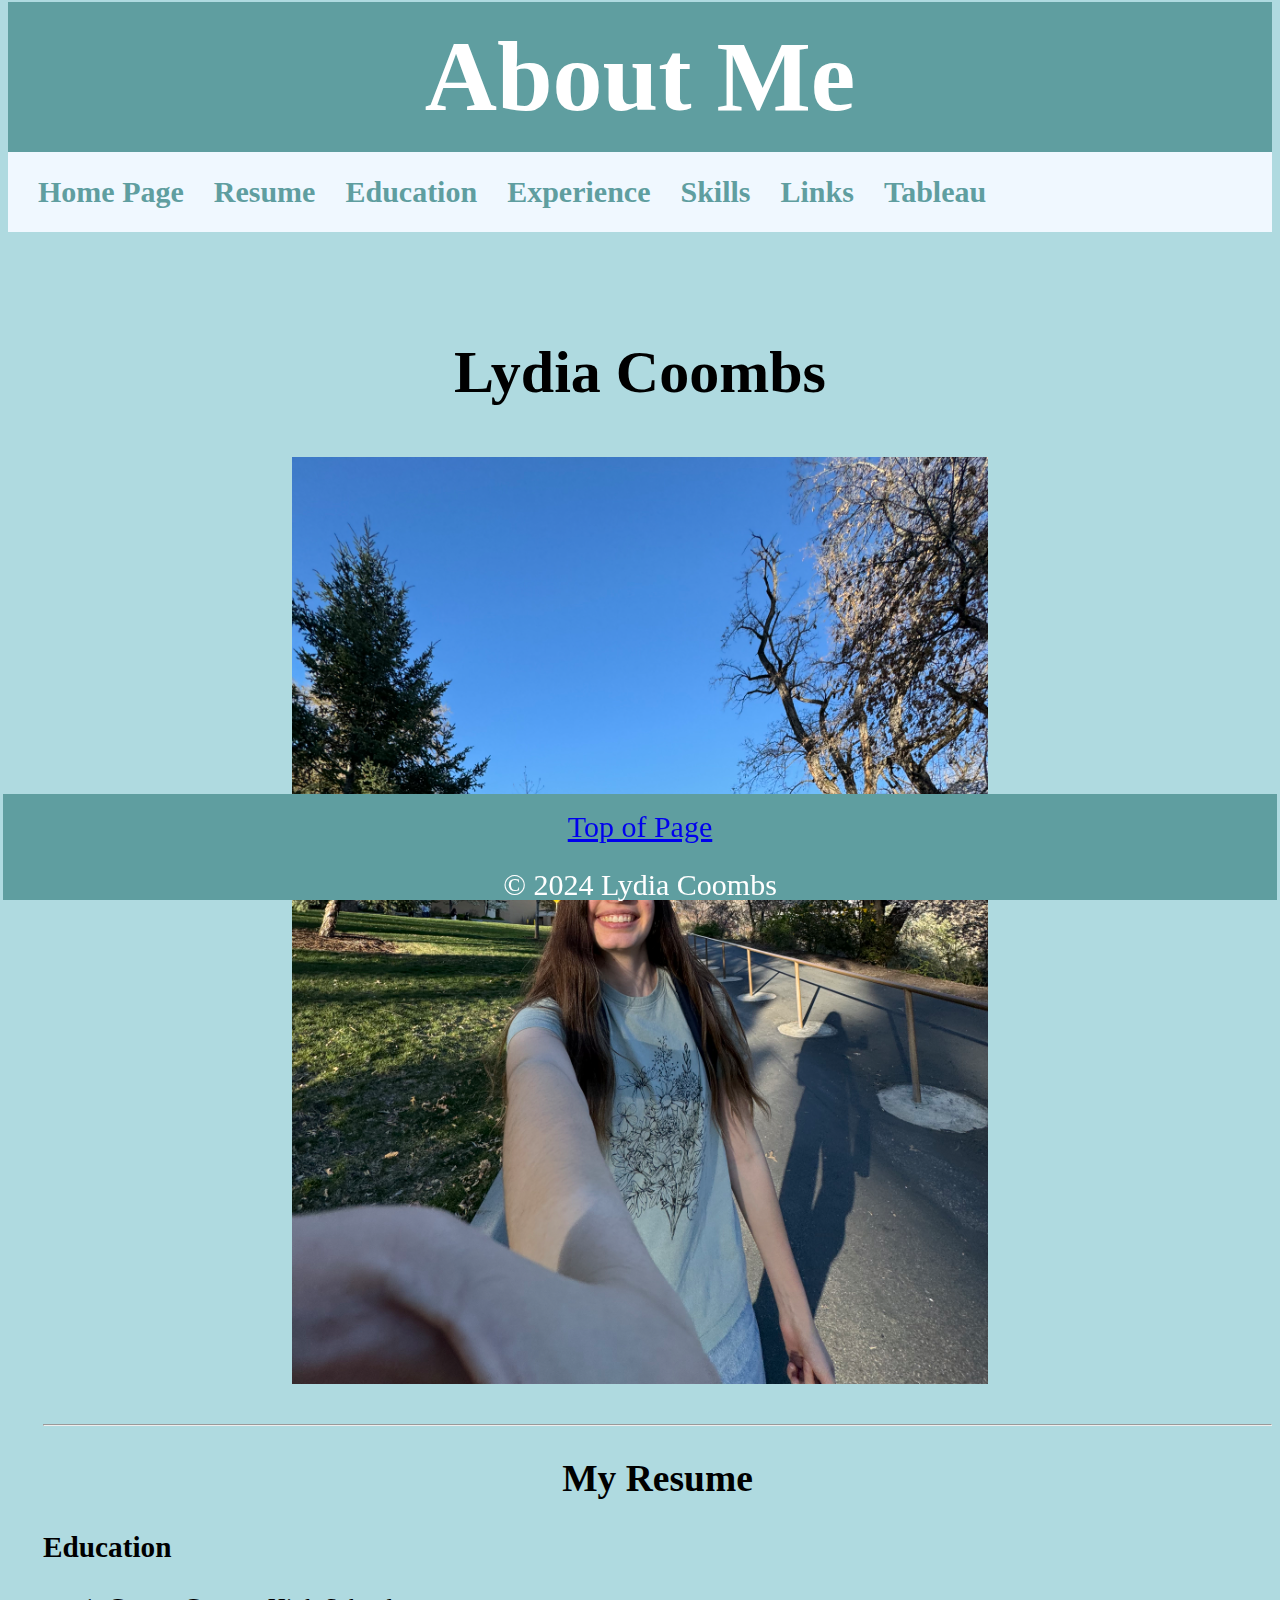
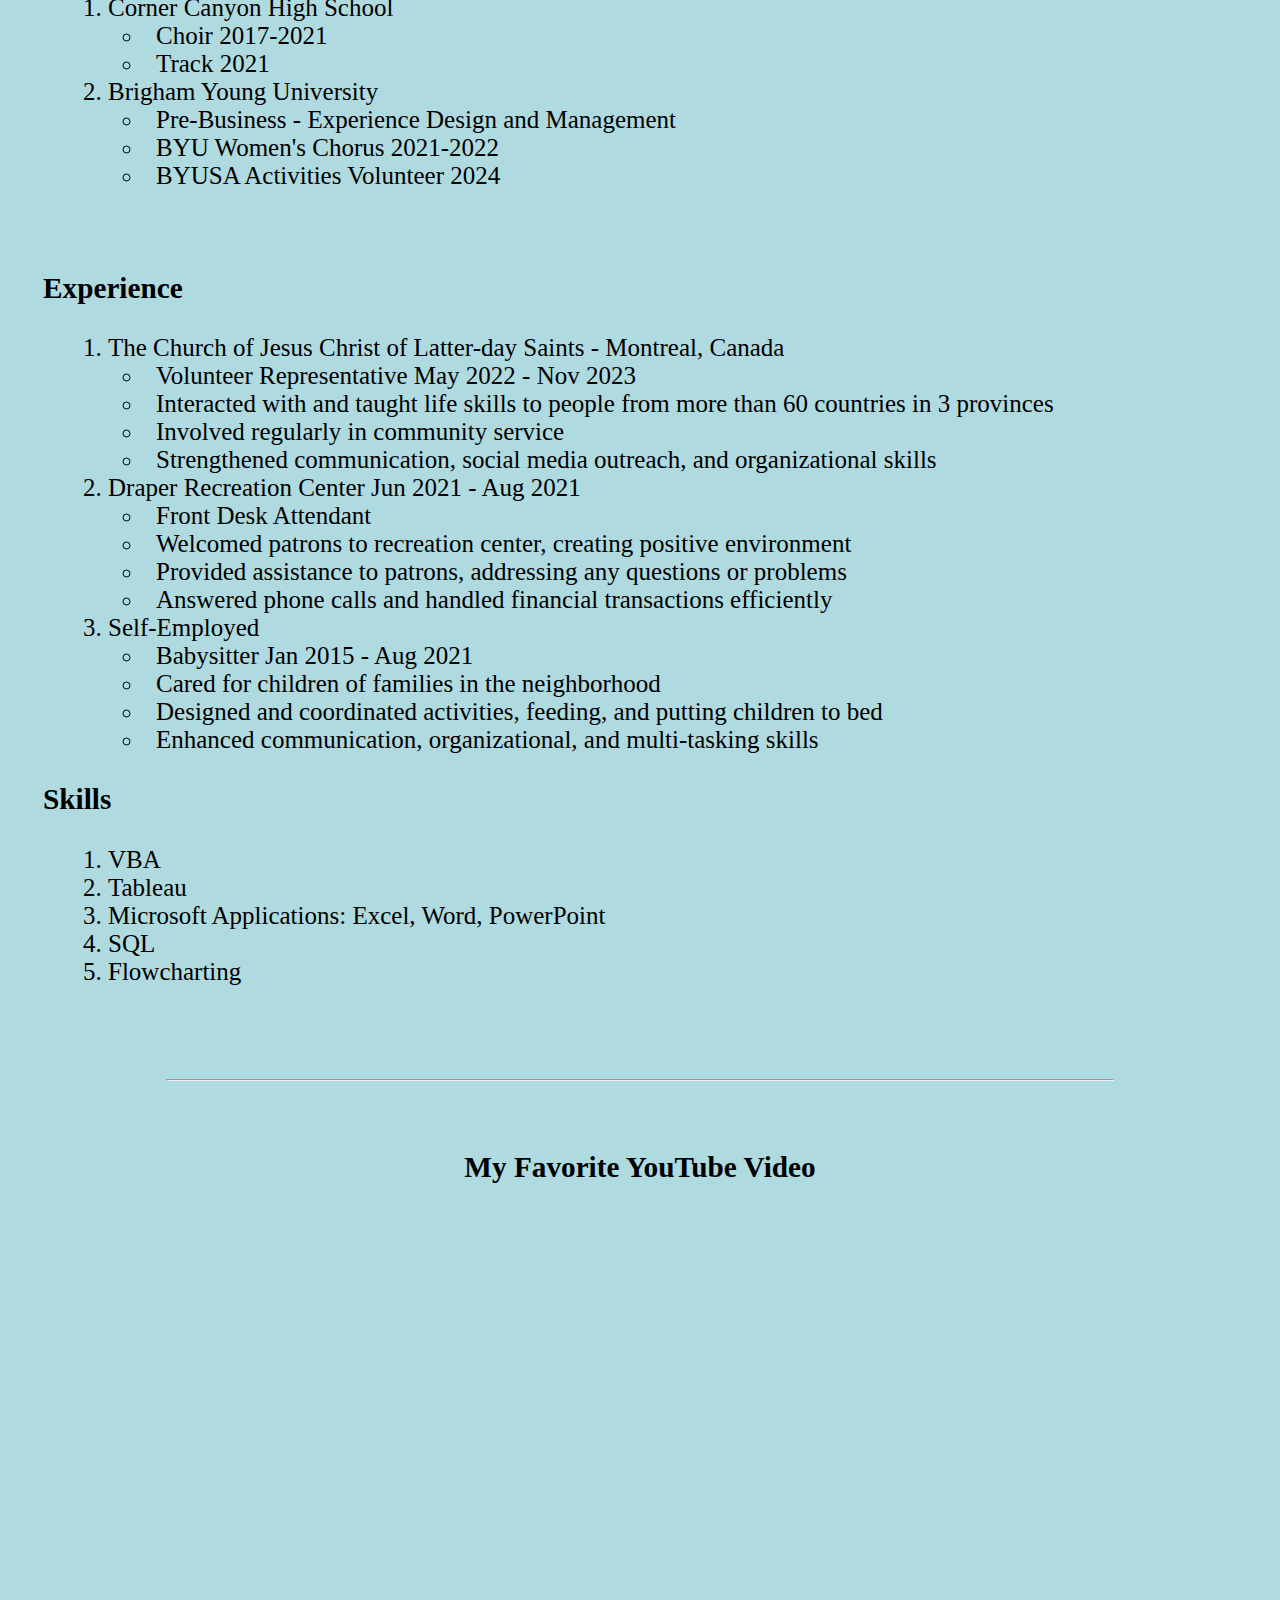
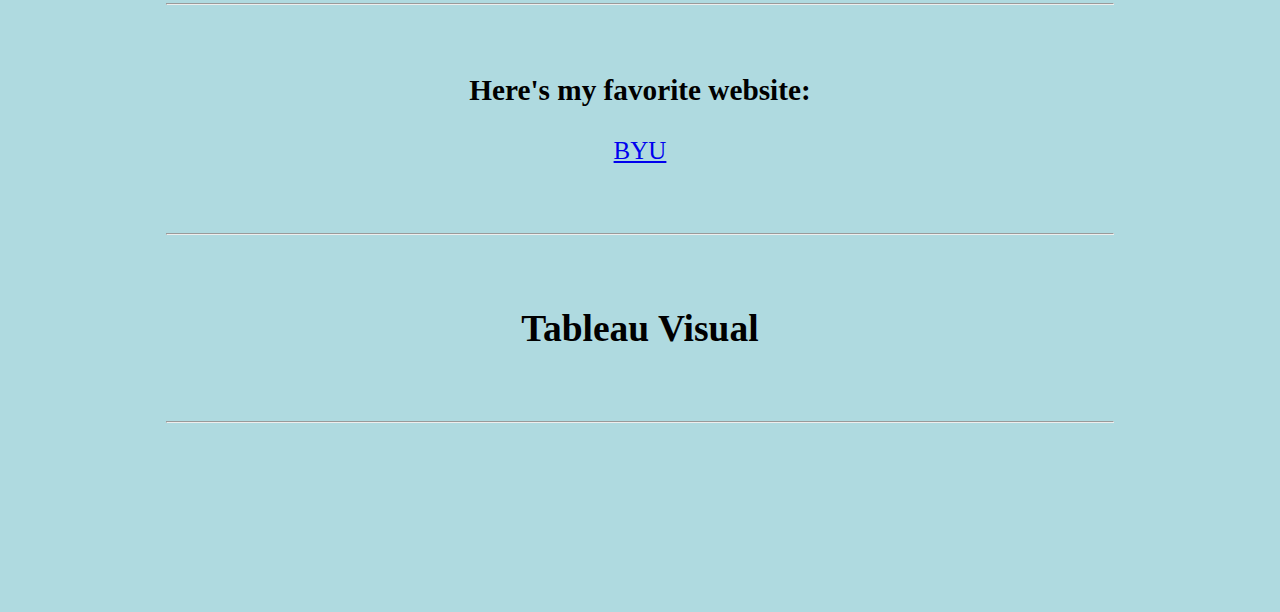
==== mypage.html @ cae205dc "Add files via upload" ====
<!DOCTYPE html>
<html lang="en">
<head>
    <meta charset="UTF-8">
    <meta name="viewport" content="width=device-width, initial-scale=1.0">
    <title>About Me</title>
    <link href="https://fonts.googleapis.com/css?family=Playfair+Display" rel="stylesheet" type="text/css" />
    <link rel="stylesheet" type ="text/css" href="css/mystyles.css">
</head>
<body>
    <div class="header">
        <h1>About Me</h1>
    </div>
    <nav class="common">
        <a href="../index.html">Home Page</a>
        <a href="#res">Resume</a>
        <a href="#edu">Education</a>
        <a href="#exp">Experience</a>
        <a href="#ski">Skills</a>
        <a href="#lin">Links</a>
        <a href="#tab">Tableau</a>
    </nav>
    <br>
    <br>
    <div class="image">
        <h2 id="#top">Lydia Coombs</h2>
        <img src="assets/img/IMG_0093.jpeg" alt="me">
    </div>
    <br>
    <div class="main">
        <hr class="expe">
        <div class="res">
            <h2 id="res">My Resume</h2>
        </div>
        <div class="eduation">
            <h3 id="edu">Education</h3>
                <ol>
                    <li>Corner Canyon High School</li>
                        <ul>
                            <li>Choir 2017-2021</li>
                            <li>Track 2021</li>
                        </ul>
               
                    <li>Brigham Young University</li>
                        <ul>
                            <li>Pre-Business - Experience Design and Management</li>
                            <li>BYU Women's Chorus 2021-2022</li>
                            <li>BYUSA Activities Volunteer 2024</li>
                        </ul>
                
                </ol>
                <br>
        </div>
        <!--Divider-->
        <div class="experience">
            <h3 id="exp">Experience</h3>
            <ol>
                <li>The Church of Jesus Christ of Latter-day Saints	- Montreal, Canada</li>
                <ul>
                    <li>Volunteer Representative	May 2022 - Nov 2023</li>
                    <li>Interacted with and taught life skills to people from more than 60 countries in 3 provinces</li>
                    <li>Involved regularly in community service</li>
                    <li>Strengthened communication, social media outreach, and organizational skills</li>
                </ul>    
                <li>Draper Recreation Center Jun 2021 - Aug 2021</li>
                <ul>
                    <li>Front Desk Attendant</li>
                    <li>Welcomed patrons to recreation center, creating positive environment</li>
                    <li>Provided assistance to patrons, addressing any questions or problems</li>
                    <li>Answered phone calls and handled financial transactions efficiently</li>
                </ul>
                <li>Self-Employed</li>
                <ul>
                    <li>Babysitter Jan 2015 - Aug 2021</li>
                    <li>Cared for children of families in the neighborhood</li>
                    <li>Designed and coordinated activities, feeding, and putting children to bed</li>
                    <li>Enhanced communication, organizational, and multi-tasking skills</li>
                </ul>
            </ol>
        </div>
        <div class="skills">
            <h3 id="ski">Skills</h3>
            <ol>
                <li>VBA</li>
                <li>Tableau</li>
                <li>Microsoft Applications: Excel, Word, PowerPoint</li>
                <li>SQL</li>
                <li>Flowcharting</li>
            </ol>
        </div>
    </div>
    <br><br>
    <div class="links">
        <hr class="expe">
        <br>
        <h3 id="lin">My Favorite YouTube Video</h3>
        <iframe width="560" height="315" src="https://www.youtube.com/embed/8F9jXYOH2c0?si=f8Q_k6jlbnMzu-0g" title="YouTube video player" frameborder="0" allow="accelerometer; autoplay; clipboard-write; encrypted-media; gyroscope; picture-in-picture; web-share" referrerpolicy="strict-origin-when-cross-origin" allowfullscreen></iframe>
        <br><br><br>
        <hr class="expe">
        <br>
        <h3>Here's my favorite website:</h3> 
        <a href="https://www.byu.edu">BYU</a>
        <br><br><br>
        <hr class="expe"><br>
        <div class="tableau">
            <h2 id="tab">Tableau Visual</h2>
            <div class='tableauPlaceholder' id='viz1713244268155' style='position: relative'><noscript><a href='#'><img alt='Canada and US Profits ' src='https:&#47;&#47;public.tableau.com&#47;static&#47;images&#47;Ly&#47;LydiaCoombsTableauWebsiteVisual&#47;CanadaandUSProfits&#47;1_rss.png' style='border: none' /></a></noscript><object class='tableauViz'  style='display:none;'><param name='host_url' value='https%3A%2F%2Fpublic.tableau.com%2F' /> <param name='embed_code_version' value='3' /> <param name='site_root' value='' /><param name='name' value='LydiaCoombsTableauWebsiteVisual&#47;CanadaandUSProfits' /><param name='tabs' value='no' /><param name='toolbar' value='yes' /><param name='static_image' value='https:&#47;&#47;public.tableau.com&#47;static&#47;images&#47;Ly&#47;LydiaCoombsTableauWebsiteVisual&#47;CanadaandUSProfits&#47;1.png' /> <param name='animate_transition' value='yes' /><param name='display_static_image' value='yes' /><param name='display_spinner' value='yes' /><param name='display_overlay' value='yes' /><param name='display_count' value='yes' /><param name='language' value='en-US' /></object></div>                <script type='text/javascript'>                    var divElement = document.getElementById('viz1713244268155');                    var vizElement = divElement.getElementsByTagName('object')[0];                    vizElement.style.width='100%';vizElement.style.height=(divElement.offsetWidth*0.75)+'px';                    var scriptElement = document.createElement('script');                    scriptElement.src = 'https://public.tableau.com/javascripts/api/viz_v1.js';                    vizElement.parentNode.insertBefore(scriptElement, vizElement);                </script>
        </div>
        <br>
        <hr class="expe"><br>
    </div>
    <br><br><br><br><br>
    <div class="common footer">
        <a href="#top">Top of Page</a>
        <br><br>
        &copy; 2024 Lydia Coombs
    </div>
</body>
</html>
---- css/mystyles.css ----
/*professionalpage*/

.post-title{
    color:#617C92ff;
    font-family: 'Times New Roman', Times, serif;
    font-size: 45px;
}

.site-heading{
    font-family:Arial, Helvetica, sans-serif;
}

.border-top{
    line-height: 25px;
    padding:30px;
}

.location{
    font-family:'Times New Roman', Times, serif;
    font-size:35px;
    color: #165668;
}

.img2{
    display:block;
    margin-left: auto;
    margin-right: auto;
    width: 550px;
    height:auto;
}

.nova{
    font-size: 25px;
}

.enjoy{
    color:#617C92ff;
    font-family: 'Times New Roman', Times, serif;
    font-size: 45px;
    text-align: center;
}

.top2{
    text-align: center;
    text-decoration: underline;
}

/* both */

body{
    font-family: 'Playfair';
    font-size: 25px;
    padding-left: 0px;
    background-color: #afdae0;
    margin-top: -65px;
}

/* from scratch page */

#top{
    text-decoration: underline;
}

ul{
    list-style-position: inside;
    
}


ol{
    list-style-position: inside;
}

.header{
    background-color: cadetblue;
    color: white;
    font-size: 50px;
    height: 150px;
    line-height: 150px;
    text-align: center;
}

h1{
    color: white;
}

.common{
    background-color: aliceblue;
    height:50px;
    line-height:20px;
    font-size: 30px;
    font-family: 'Times New Roman', Times, serif;
}

nav{
    background-color: whitesmoke;
    padding: 15px;
    overflow: hidden;
}

nav a{
    padding: 15px;
    text-decoration: none;
    font-weight: bold;
    color: cadetblue;
    float: left;
}

nav a:hover{
    background-color: #ccc;
}

img{
    display:block;
    margin-left: auto;
    margin-right: auto;
    width:55%;
}

.image{
    font-size: 40px;
    text-align: center;
    color:black;
}

.res{
    text-align: center;
    color:black;
}

.main{
    padding-left: 35px;
}

.footer{
    position: fixed;
    background-color: cadetblue;
    color: white;
    bottom:0px;
    right: 3px;
    left:3px;
    height:70px;
    text-align: center;
    font-size: 20px;
    line-height: 29px;
    text-decoration: none;
    padding: 18px; 
    font-size: 30px;
}

.links{
    text-align: center;
    width:75%;
    margin: 0 auto;
}
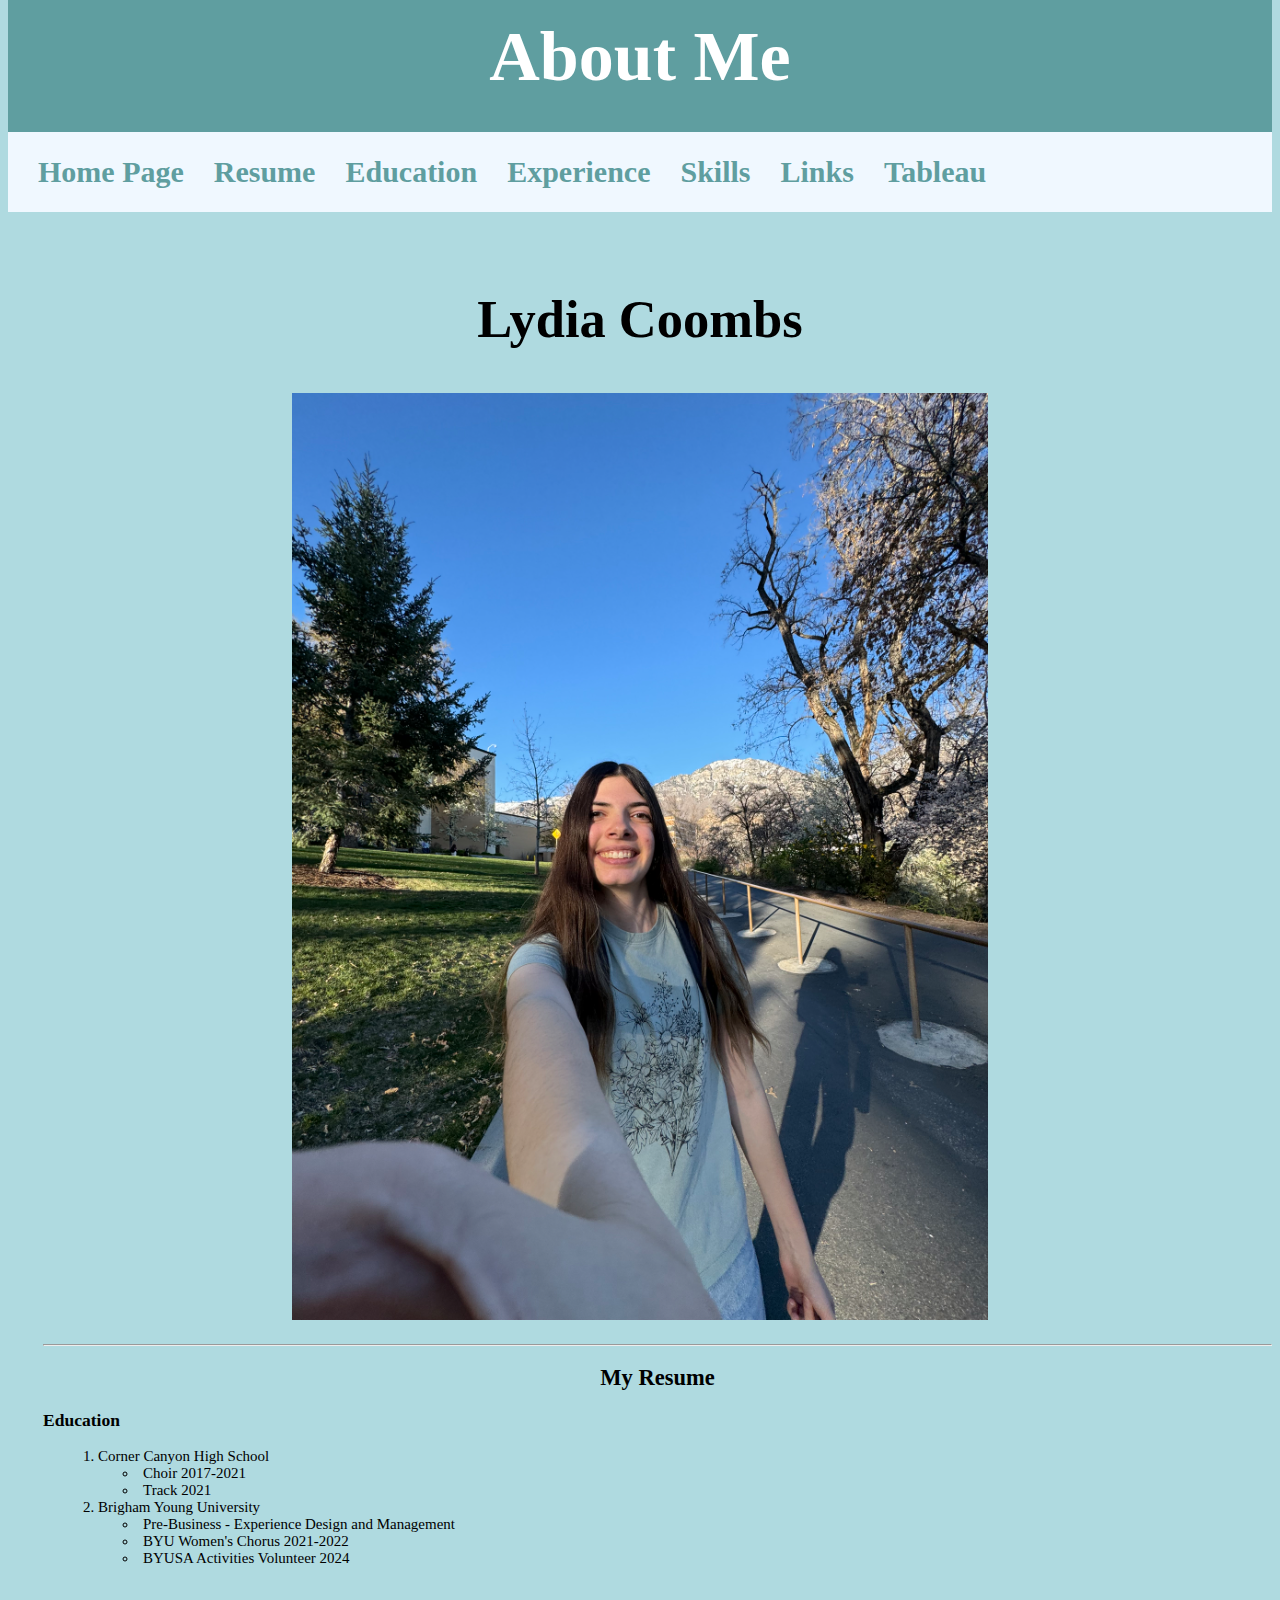
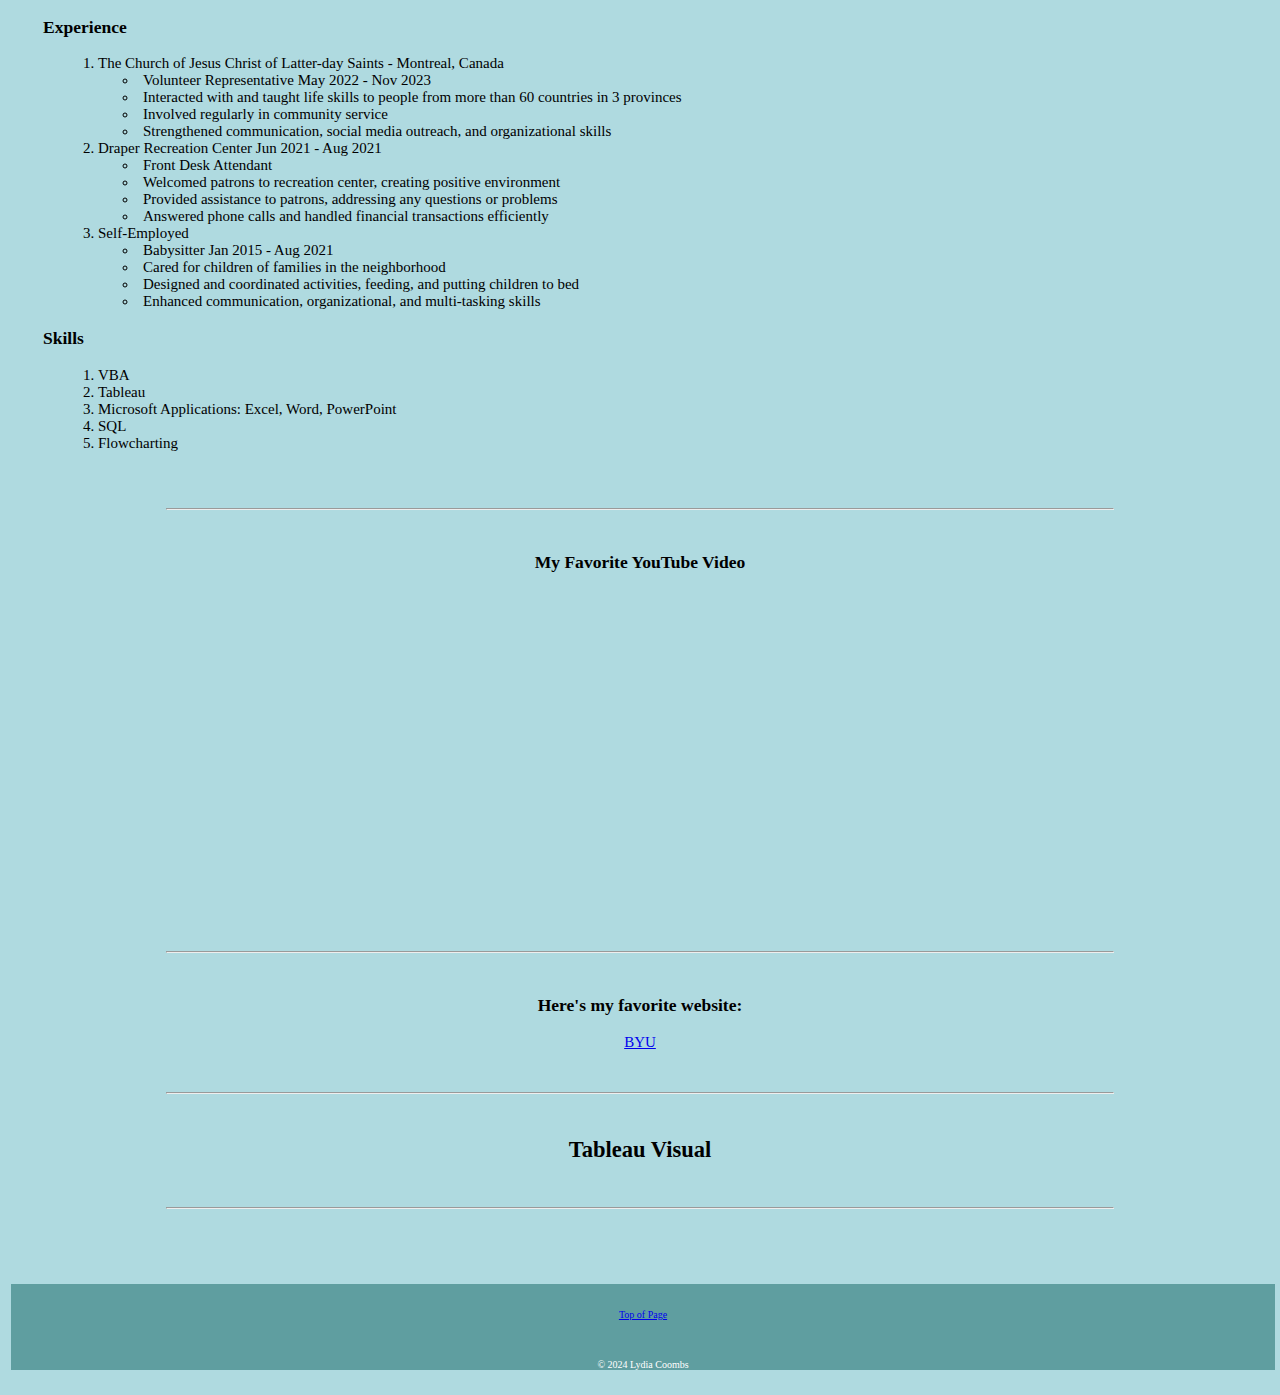
==== commit 1429fbc0: "Update mypage.html" ====
--- a/mypage.html
+++ b/mypage.html
@@ -12,7 +12,7 @@
         <h1>About Me</h1>
     </div>
     <nav class="common">
-        <a href="../index.html">Home Page</a>
+        <a href="index.html">Home Page</a>
         <a href="#res">Resume</a>
         <a href="#edu">Education</a>
         <a href="#exp">Experience</a>
@@ -109,11 +109,11 @@
         <br>
         <hr class="expe"><br>
     </div>
-    <br><br><br><br><br>
+    <br><br><br>
     <div class="common footer">
         <a href="#top">Top of Page</a>
         <br><br>
         &copy; 2024 Lydia Coombs
     </div>
 </body>
-</html>+</html>
--- a/css/mystyles.css
+++ b/css/mystyles.css
@@ -3,7 +3,7 @@
 .post-title{
     color:#617C92ff;
     font-family: 'Times New Roman', Times, serif;
-    font-size: 45px;
+    font-size: 35px;
 }
 
 .site-heading{
@@ -30,13 +30,13 @@
 }
 
 .nova{
-    font-size: 25px;
+    font-size: 15px;
 }
 
 .enjoy{
     color:#617C92ff;
     font-family: 'Times New Roman', Times, serif;
-    font-size: 45px;
+    font-size: 35px;
     text-align: center;
 }
 
@@ -49,7 +49,7 @@
 
 body{
     font-family: 'Playfair';
-    font-size: 25px;
+    font-size: 15px;
     padding-left: 0px;
     background-color: #afdae0;
     margin-top: -65px;
@@ -74,7 +74,7 @@
 .header{
     background-color: cadetblue;
     color: white;
-    font-size: 50px;
+    font-size: 35px;
     height: 150px;
     line-height: 150px;
     text-align: center;
@@ -118,7 +118,7 @@
 }
 
 .image{
-    font-size: 40px;
+    font-size: 35px;
     text-align: center;
     color:black;
 }
@@ -133,19 +133,18 @@
 }
 
 .footer{
-    position: fixed;
+    position: relative;
     background-color: cadetblue;
     color: white;
     bottom:0px;
     right: 3px;
     left:3px;
-    height:70px;
+    height:50px;
     text-align: center;
-    font-size: 20px;
-    line-height: 29px;
+    font-size: 10px;
+    line-height: 25px;
     text-decoration: none;
     padding: 18px; 
-    font-size: 30px;
 }
 
 .links{
